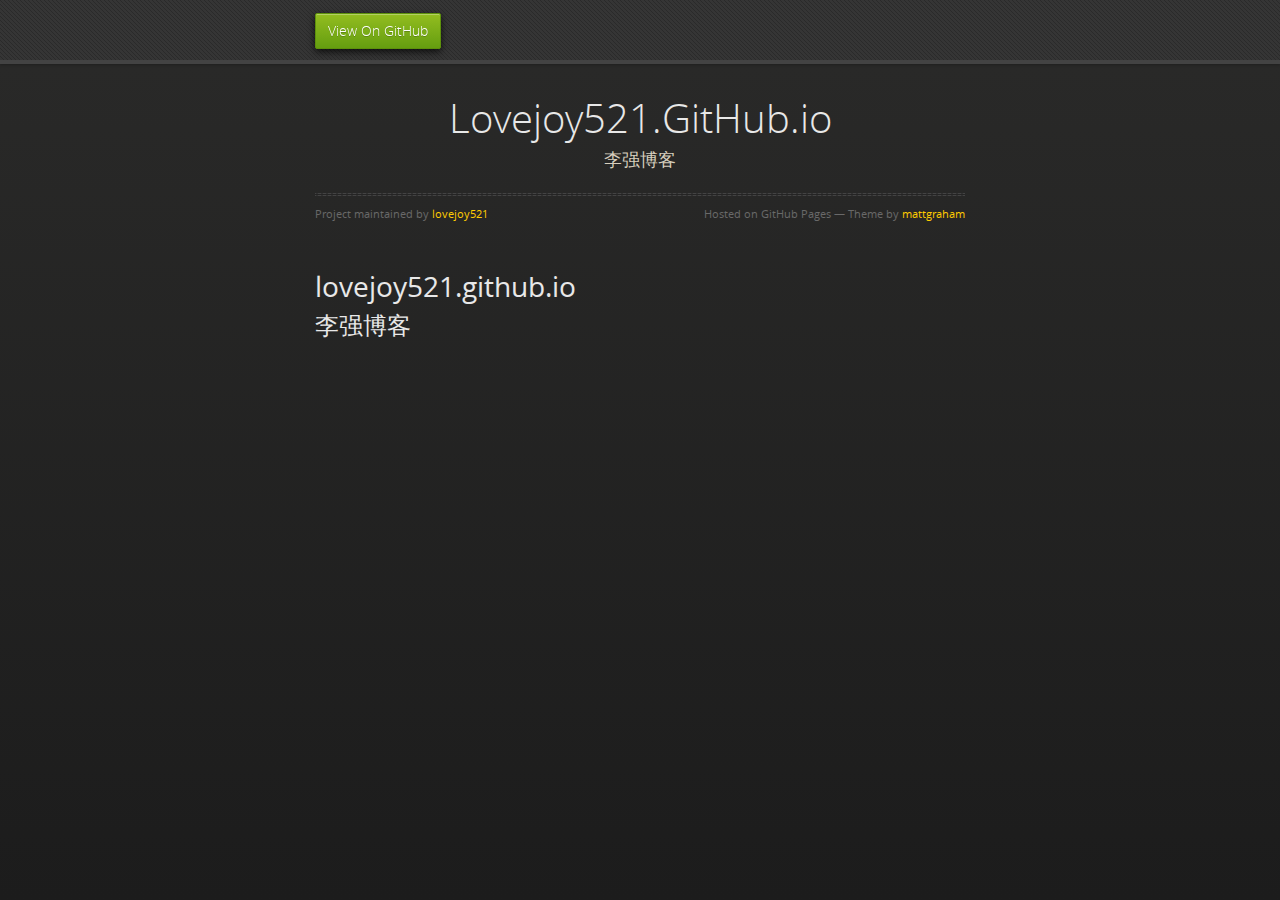
==== index.html @ 6740282b "Replace master branch with page content via GitHub" ====
<!doctype html>
<html>
  <head>
    <meta charset="utf-8">
    <meta http-equiv="X-UA-Compatible" content="chrome=1">
    <title>Lovejoy521.GitHub.io by lovejoy521</title>
    <link rel="stylesheet" href="stylesheets/styles.css">
    <link rel="stylesheet" href="stylesheets/github-dark.css">
    <script src="https://ajax.googleapis.com/ajax/libs/jquery/1.7.1/jquery.min.js"></script>
    <script src="javascripts/respond.js"></script>
    <!--[if lt IE 9]>
      <script src="//html5shiv.googlecode.com/svn/trunk/html5.js"></script>
    <![endif]-->
    <!--[if lt IE 8]>
    <link rel="stylesheet" href="stylesheets/ie.css">
    <![endif]-->
    <meta name="viewport" content="width=device-width, initial-scale=1, user-scalable=no">

  </head>
  <body>
      <div id="header">
        <nav>
          <li class="fork"><a href="https://github.com/lovejoy521">View On GitHub</a></li>
        </nav>
      </div><!-- end header -->

    <div class="wrapper">

      <section>
        <div id="title">
          <h1>Lovejoy521.GitHub.io</h1>
          <p>李强博客</p>
          <hr>
          <span class="credits left">Project maintained by <a href="https://github.com/lovejoy521">lovejoy521</a></span>
          <span class="credits right">Hosted on GitHub Pages &mdash; Theme by <a href="https://twitter.com/michigangraham">mattgraham</a></span>
        </div>

        <h1>
<a id="lovejoy521githubio" class="anchor" href="#lovejoy521githubio" aria-hidden="true"><span class="octicon octicon-link"></span></a>lovejoy521.github.io</h1>

<h2>
<a id="李强博客" class="anchor" href="#%E6%9D%8E%E5%BC%BA%E5%8D%9A%E5%AE%A2" aria-hidden="true"><span class="octicon octicon-link"></span></a>李强博客</h2>
      </section>

    </div>
    <!--[if !IE]><script>fixScale(document);</script><![endif]-->
    
  </body>
</html>
---- stylesheets/styles.css ----
@font-face {
  font-family: 'OpenSansLight';
  src: url("../fonts/OpenSans-Light-webfont.eot");
  src: url("../fonts/OpenSans-Light-webfont.eot?#iefix") format("embedded-opentype"), url("../fonts/OpenSans-Light-webfont.woff") format("woff"), url("../fonts/OpenSans-Light-webfont.ttf") format("truetype"), url("../fonts/OpenSans-Light-webfont.svg#OpenSansLight") format("svg");
  font-weight: normal;
  font-style: normal;
}

@font-face {
  font-family: 'OpenSansLightItalic';
  src: url("../fonts/OpenSans-LightItalic-webfont.eot");
  src: url("../fonts/OpenSans-LightItalic-webfont.eot?#iefix") format("embedded-opentype"), url("../fonts/OpenSans-LightItalic-webfont.woff") format("woff"), url("../fonts/OpenSans-LightItalic-webfont.ttf") format("truetype"), url("../fonts/OpenSans-LightItalic-webfont.svg#OpenSansLightItalic") format("svg");
  font-weight: normal;
  font-style: normal;
}

@font-face {
  font-family: 'OpenSansRegular';
  src: url("../fonts/OpenSans-Regular-webfont.eot");
  src: url("../fonts/OpenSans-Regular-webfont.eot?#iefix") format("embedded-opentype"), url("../fonts/OpenSans-Regular-webfont.woff") format("woff"), url("../fonts/OpenSans-Regular-webfont.ttf") format("truetype"), url("../fonts/OpenSans-Regular-webfont.svg#OpenSansRegular") format("svg");
  font-weight: normal;
  font-style: normal;
  -webkit-font-smoothing: antialiased;
}

@font-face {
  font-family: 'OpenSansItalic';
  src: url("../fonts/OpenSans-Italic-webfont.eot");
  src: url("../fonts/OpenSans-Italic-webfont.eot?#iefix") format("embedded-opentype"), url("../fonts/OpenSans-Italic-webfont.woff") format("woff"), url("../fonts/OpenSans-Italic-webfont.ttf") format("truetype"), url("../fonts/OpenSans-Italic-webfont.svg#OpenSansItalic") format("svg");
  font-weight: normal;
  font-style: normal;
  -webkit-font-smoothing: antialiased;
}

@font-face {
  font-family: 'OpenSansSemibold';
  src: url("../fonts/OpenSans-Semibold-webfont.eot");
  src: url("../fonts/OpenSans-Semibold-webfont.eot?#iefix") format("embedded-opentype"), url("../fonts/OpenSans-Semibold-webfont.woff") format("woff"), url("../fonts/OpenSans-Semibold-webfont.ttf") format("truetype"), url("../fonts/OpenSans-Semibold-webfont.svg#OpenSansSemibold") format("svg");
  font-weight: normal;
  font-style: normal;
  -webkit-font-smoothing: antialiased;
}

@font-face {
  font-family: 'OpenSansSemiboldItalic';
  src: url("../fonts/OpenSans-SemiboldItalic-webfont.eot");
  src: url("../fonts/OpenSans-SemiboldItalic-webfont.eot?#iefix") format("embedded-opentype"), url("../fonts/OpenSans-SemiboldItalic-webfont.woff") format("woff"), url("../fonts/OpenSans-SemiboldItalic-webfont.ttf") format("truetype"), url("../fonts/OpenSans-SemiboldItalic-webfont.svg#OpenSansSemiboldItalic") format("svg");
  font-weight: normal;
  font-style: normal;
  -webkit-font-smoothing: antialiased;
}

@font-face {
  font-family: 'OpenSansBold';
  src: url("../fonts/OpenSans-Bold-webfont.eot");
  src: url("../fonts/OpenSans-Bold-webfont.eot?#iefix") format("embedded-opentype"), url("../fonts/OpenSans-Bold-webfont.woff") format("woff"), url("../fonts/OpenSans-Bold-webfont.ttf") format("truetype"), url("../fonts/OpenSans-Bold-webfont.svg#OpenSansBold") format("svg");
  font-weight: normal;
  font-style: normal;
  -webkit-font-smoothing: antialiased;
}

@font-face {
  font-family: 'OpenSansBoldItalic';
  src: url("../fonts/OpenSans-BoldItalic-webfont.eot");
  src: url("../fonts/OpenSans-BoldItalic-webfont.eot?#iefix") format("embedded-opentype"), url("../fonts/OpenSans-BoldItalic-webfont.woff") format("woff"), url("../fonts/OpenSans-BoldItalic-webfont.ttf") format("truetype"), url("../fonts/OpenSans-BoldItalic-webfont.svg#OpenSansBoldItalic") format("svg");
  font-weight: normal;
  font-style: normal;
  -webkit-font-smoothing: antialiased;
}

/* normalize.css 2012-02-07T12:37 UTC - https://github.com/necolas/normalize.css */
/* =============================================================================
   HTML5 display definitions
   ========================================================================== */
/*
 * Corrects block display not defined in IE6/7/8/9 & FF3
 */
article,
aside,
details,
figcaption,
figure,
footer,
header,
hgroup,
nav,
section,
summary {
  display: block;
}

/*
 * Corrects inline-block display not defined in IE6/7/8/9 & FF3
 */
audio,
canvas,
video {
  display: inline-block;
  *display: inline;
  *zoom: 1;
}

/*
 * Prevents modern browsers from displaying 'audio' without controls
 */
audio:not([controls]) {
  display: none;
}

/*
 * Addresses styling for 'hidden' attribute not present in IE7/8/9, FF3, S4
 * Known issue: no IE6 support
 */
[hidden] {
  display: none;
}

/* =============================================================================
   Base
   ========================================================================== */
/*
 * 1. Corrects text resizing oddly in IE6/7 when body font-size is set using em units
 *    http://clagnut.com/blog/348/#c790
 * 2. Prevents iOS text size adjust after orientation change, without disabling user zoom
 *    www.456bereastreet.com/archive/201012/controlling_text_size_in_safari_for_ios_without_disabling_user_zoom/
 */
html {
  font-size: 100%;
  /* 1 */
  -webkit-text-size-adjust: 100%;
  /* 2 */
  -ms-text-size-adjust: 100%;
  /* 2 */
}

/*
 * Addresses font-family inconsistency between 'textarea' and other form elements.
 */
html,
button,
input,
select,
textarea {
  font-family: sans-serif;
}

/*
 * Addresses margins handled incorrectly in IE6/7
 */
body {
  margin: 0;
}

/* =============================================================================
   Links
   ========================================================================== */
/*
 * Addresses outline displayed oddly in Chrome
 */
a:focus {
  outline: thin dotted;
}

/*
 * Improves readability when focused and also mouse hovered in all browsers
 * people.opera.com/patrickl/experiments/keyboard/test
 */
a:hover,
a:active {
  outline: 0;
}

/* =============================================================================
   Typography
   ========================================================================== */
/*
 * Addresses font sizes and margins set differently in IE6/7
 * Addresses font sizes within 'section' and 'article' in FF4+, Chrome, S5
 */
h1 {
  font-size: 2em;
  margin: 0.67em 0;
}

h2 {
  font-size: 1.5em;
  margin: 0.83em 0;
}

h3 {
  font-size: 1.17em;
  margin: 1em 0;
}

h4 {
  font-size: 1em;
  margin: 1.33em 0;
}

h5 {
  font-size: 0.83em;
  margin: 1.67em 0;
}

h6 {
  font-size: 0.75em;
  margin: 2.33em 0;
}

/*
 * Addresses styling not present in IE7/8/9, S5, Chrome
 */
abbr[title] {
  border-bottom: 1px dotted;
}

/*
 * Addresses style set to 'bolder' in FF3+, S4/5, Chrome
*/
b,
strong {
  font-weight: bold;
}

blockquote {
  margin: 1em 40px;
}

/*
 * Addresses styling not present in S5, Chrome
 */
dfn {
  font-style: italic;
}

/*
 * Addresses styling not present in IE6/7/8/9
 */
mark {
  background: #ff0;
  color: #000;
}

/*
 * Addresses margins set differently in IE6/7
 */
p,
pre {
  margin: 1em 0;
}

/*
 * Corrects font family set oddly in IE6, S4/5, Chrome
 * en.wikipedia.org/wiki/User:Davidgothberg/Test59
 */
pre,
code,
kbd,
samp {
  font-family: monospace, serif;
  _font-family: 'courier new', monospace;
  font-size: 1em;
}

/*
 * 1. Addresses CSS quotes not supported in IE6/7
 * 2. Addresses quote property not supported in S4
 */
/* 1 */
q {
  quotes: none;
}

/* 2 */
q:before,
q:after {
  content: '';
  content: none;
}

small {
  font-size: 75%;
}

/*
 * Prevents sub and sup affecting line-height in all browsers
 * gist.github.com/413930
 */
sub,
sup {
  font-size: 75%;
  line-height: 0;
  position: relative;
  vertical-align: baseline;
}

sup {
  top: -0.5em;
}

sub {
  bottom: -0.25em;
}

/* =============================================================================
   Lists
   ========================================================================== */
/*
 * Addresses margins set differently in IE6/7
 */
dl,
menu,
ol,
ul {
  margin: 1em 0;
}

dd {
  margin: 0 0 0 40px;
}

/*
 * Addresses paddings set differently in IE6/7
 */
menu,
ol,
ul {
  padding: 0 0 0 40px;
}

/*
 * Corrects list images handled incorrectly in IE7
 */
nav ul,
nav ol {
  list-style: none;
  list-style-image: none;
}

/* =============================================================================
   Embedded content
   ========================================================================== */
/*
 * 1. Removes border when inside 'a' element in IE6/7/8/9, FF3
 * 2. Improves image quality when scaled in IE7
 *    code.flickr.com/blog/2008/11/12/on-ui-quality-the-little-things-client-side-image-resizing/
 */
img {
  border: 0;
  /* 1 */
  -ms-interpolation-mode: bicubic;
  /* 2 */
}

/*
 * Corrects overflow displayed oddly in IE9
 */
svg:not(:root) {
  overflow: hidden;
}

/* =============================================================================
   Figures
   ========================================================================== */
/*
 * Addresses margin not present in IE6/7/8/9, S5, O11
 */
figure {
  margin: 0;
}

/* =============================================================================
   Forms
   ========================================================================== */
/*
 * Corrects margin displayed oddly in IE6/7
 */
form {
  margin: 0;
}

/*
 * Define consistent border, margin, and padding
 */
fieldset {
  border: 1px solid #c0c0c0;
  margin: 0 2px;
  padding: 0.35em 0.625em 0.75em;
}

/*
 * 1. Corrects color not being inherited in IE6/7/8/9
 * 2. Corrects text not wrapping in FF3 
 * 3. Corrects alignment displayed oddly in IE6/7
 */
legend {
  border: 0;
  /* 1 */
  padding: 0;
  white-space: normal;
  /* 2 */
  *margin-left: -7px;
  /* 3 */
}

/*
 * 1. Corrects font size not being inherited in all browsers
 * 2. Addresses margins set differently in IE6/7, FF3+, S5, Chrome
 * 3. Improves appearance and consistency in all browsers
 */
button,
input,
select,
textarea {
  font-size: 100%;
  /* 1 */
  margin: 0;
  /* 2 */
  vertical-align: baseline;
  /* 3 */
  *vertical-align: middle;
  /* 3 */
}

/*
 * Addresses FF3/4 setting line-height on 'input' using !important in the UA stylesheet
 */
button,
input {
  line-height: normal;
  /* 1 */
}

/*
 * 1. Improves usability and consistency of cursor style between image-type 'input' and others
 * 2. Corrects inability to style clickable 'input' types in iOS
 * 3. Removes inner spacing in IE7 without affecting normal text inputs
 *    Known issue: inner spacing remains in IE6
 */
button,
input[type="button"],
input[type="reset"],
input[type="submit"] {
  cursor: pointer;
  /* 1 */
  -webkit-appearance: button;
  /* 2 */
  *overflow: visible;
  /* 3 */
}

/*
 * Re-set default cursor for disabled elements
 */
button[disabled],
input[disabled] {
  cursor: default;
}

/*
 * 1. Addresses box sizing set to content-box in IE8/9
 * 2. Removes excess padding in IE8/9
 * 3. Removes excess padding in IE7
      Known issue: excess padding remains in IE6
 */
input[type="checkbox"],
input[type="radio"] {
  box-sizing: border-box;
  /* 1 */
  padding: 0;
  /* 2 */
  *height: 13px;
  /* 3 */
  *width: 13px;
  /* 3 */
}

/*
 * 1. Addresses appearance set to searchfield in S5, Chrome
 * 2. Addresses box-sizing set to border-box in S5, Chrome (include -moz to future-proof)
 */
input[type="search"] {
  -webkit-appearance: textfield;
  /* 1 */
  -moz-box-sizing: content-box;
  -webkit-box-sizing: content-box;
  /* 2 */
  box-sizing: content-box;
}

/*
 * Removes inner padding and search cancel button in S5, Chrome on OS X
 */
input[type="search"]::-webkit-search-decoration,
input[type="search"]::-webkit-search-cancel-button {
  -webkit-appearance: none;
}

/*
 * Removes inner padding and border in FF3+
 * www.sitepen.com/blog/2008/05/14/the-devils-in-the-details-fixing-dojos-toolbar-buttons/
 */
button::-moz-focus-inner,
input::-moz-focus-inner {
  border: 0;
  padding: 0;
}

/*
 * 1. Removes default vertical scrollbar in IE6/7/8/9
 * 2. Improves readability and alignment in all browsers
 */
textarea {
  overflow: auto;
  /* 1 */
  vertical-align: top;
  /* 2 */
}

/* =============================================================================
   Tables
   ========================================================================== */
/*
 * Remove most spacing between table cells
 */
table {
  border-collapse: collapse;
  border-spacing: 0;
}

body {
  padding: 0px 0 20px 0px;
  margin: 0px;
  font: 14px/1.5 "OpenSansRegular", "Helvetica Neue", Helvetica, Arial, sans-serif;
  color: #f0e7d5;
  font-weight: normal;
  background: #252525;
  background-attachment: fixed !important;
  background: -webkit-gradient(linear, 50% 0%, 50% 100%, color-stop(0%, #2a2a29), color-stop(100%, #1c1c1c));
  background: -webkit-linear-gradient(#2a2a29, #1c1c1c);
  background: -moz-linear-gradient(#2a2a29, #1c1c1c);
  background: -o-linear-gradient(#2a2a29, #1c1c1c);
  background: -ms-linear-gradient(#2a2a29, #1c1c1c);
  background: linear-gradient(#2a2a29, #1c1c1c);
}

h1, h2, h3, h4, h5, h6 {
  color: #e8e8e8;
  margin: 0 0 10px;
  font-family: 'OpenSansRegular', "Helvetica Neue", Helvetica, Arial, sans-serif;
  font-weight: normal;
}

p, ul, ol, table, pre, dl {
  margin: 0 0 20px;
}

h1, h2, h3 {
  line-height: 1.1;
}

h1 {
  font-size: 28px;
}

h2 {
  font-size: 24px;
}

h4, h5, h6 {
  color: #e8e8e8;
}

h3 {
  font-size: 18px;
  line-height: 24px;
  font-family: 'OpenSansRegular', "Helvetica Neue", Helvetica, Arial, sans-serif !important;
  font-weight: normal;
  color: #b6b6b6;
}

a {
  color: #ffcc00;
  font-weight: 400;
  text-decoration: none;
}
a:hover {
  color: #ffeb9b;
}

a small {
  font-size: 11px;
  color: #666;
  margin-top: -0.6em;
  display: block;
}

ul {
  list-style-image: url("../images/bullet.png");
}

strong {
  font-family: 'OpenSansBold', "Helvetica Neue", Helvetica, Arial, sans-serif !important;
  font-weight: normal;
}

.wrapper {
  max-width: 650px;
  margin: 0 auto;
  position: relative;
  padding: 0 20px;
}

section img {
  max-width: 100%;
}

blockquote {
  border-left: 3px solid #ffcc00;
  margin: 0;
  padding: 0 0 0 20px;
  font-style: italic;
}

code {
  font-family: "Lucida Sans", Monaco, Bitstream Vera Sans Mono, Lucida Console, Terminal;
  color: #efefef;
  font-size: 13px;
  margin: 0 4px;
  padding: 4px 6px;
  -moz-border-radius: 2px;
  -webkit-border-radius: 2px;
  -o-border-radius: 2px;
  -ms-border-radius: 2px;
  -khtml-border-radius: 2px;
  border-radius: 2px;
}

pre {
  padding: 8px 15px;
  background: #191919;
  -moz-border-radius: 2px;
  -webkit-border-radius: 2px;
  -o-border-radius: 2px;
  -ms-border-radius: 2px;
  -khtml-border-radius: 2px;
  border-radius: 2px;
  border: 1px solid #121212;
  -moz-box-shadow: inset 0 1px 3px rgba(0, 0, 0, 0.3);
  -webkit-box-shadow: inset 0 1px 3px rgba(0, 0, 0, 0.3);
  -o-box-shadow: inset 0 1px 3px rgba(0, 0, 0, 0.3);
  box-shadow: inset 0 1px 3px rgba(0, 0, 0, 0.3);
  overflow: auto;
  overflow-y: hidden;
}
pre code {
  color: #efefef;
  text-shadow: 0px 1px 0px #000;
  margin: 0;
  padding: 0;
}

table {
  width: 100%;
  border-collapse: collapse;
}

th {
  text-align: left;
  padding: 5px 10px;
  border-bottom: 1px solid #434343;
  color: #b6b6b6;
  font-family: 'OpenSansSemibold', "Helvetica Neue", Helvetica, Arial, sans-serif !important;
  font-weight: normal;
}

td {
  text-align: left;
  padding: 5px 10px;
  border-bottom: 1px solid #434343;
}

hr {
  border: 0;
  outline: none;
  height: 3px;
  background: transparent url("../images/hr.gif") center center repeat-x;
  margin: 0 0 20px;
}

dt {
  color: #F0E7D5;
  font-family: 'OpenSansSemibold', "Helvetica Neue", Helvetica, Arial, sans-serif !important;
  font-weight: normal;
}

#header {
  z-index: 100;
  left: 0;
  top: 0px;
  height: 60px;
  width: 100%;
  position: fixed;
  background: url(../images/nav-bg.gif) #353535;
  border-bottom: 4px solid #434343;
  -moz-box-shadow: 0px 1px 3px rgba(0, 0, 0, 0.25);
  -webkit-box-shadow: 0px 1px 3px rgba(0, 0, 0, 0.25);
  -o-box-shadow: 0px 1px 3px rgba(0, 0, 0, 0.25);
  box-shadow: 0px 1px 3px rgba(0, 0, 0, 0.25);
}
#header nav {
  max-width: 650px;
  margin: 0 auto;
  padding: 0 10px;
  background: blue;
  margin: 6px auto;
}
#header nav li {
  font-family: 'OpenSansLight', "Helvetica Neue", Helvetica, Arial, sans-serif;
  font-weight: normal;
  list-style: none;
  display: inline;
  color: white;
  line-height: 50px;
  text-shadow: 0px 1px 0px rgba(0, 0, 0, 0.2);
  font-size: 14px;
}
#header nav li a {
  color: white;
  border: 1px solid #5d910b;
  background: -webkit-gradient(linear, 50% 0%, 50% 100%, color-stop(0%, #93bd20), color-stop(100%, #659e10));
  background: -webkit-linear-gradient(#93bd20, #659e10);
  background: -moz-linear-gradient(#93bd20, #659e10);
  background: -o-linear-gradient(#93bd20, #659e10);
  background: -ms-linear-gradient(#93bd20, #659e10);
  background: linear-gradient(#93bd20, #659e10);
  -moz-border-radius: 2px;
  -webkit-border-radius: 2px;
  -o-border-radius: 2px;
  -ms-border-radius: 2px;
  -khtml-border-radius: 2px;
  border-radius: 2px;
  -moz-box-shadow: inset 0px 1px 0px rgba(255, 255, 255, 0.3), 0px 3px 7px rgba(0, 0, 0, 0.7);
  -webkit-box-shadow: inset 0px 1px 0px rgba(255, 255, 255, 0.3), 0px 3px 7px rgba(0, 0, 0, 0.7);
  -o-box-shadow: inset 0px 1px 0px rgba(255, 255, 255, 0.3), 0px 3px 7px rgba(0, 0, 0, 0.7);
  box-shadow: inset 0px 1px 0px rgba(255, 255, 255, 0.3), 0px 3px 7px rgba(0, 0, 0, 0.7);
  background-color: #93bd20;
  padding: 10px 12px;
  margin-top: 6px;
  line-height: 14px;
  font-size: 14px;
  display: inline-block;
  text-align: center;
}
#header nav li a:hover {
  background: -webkit-gradient(linear, 50% 0%, 50% 100%, color-stop(0%, #749619), color-stop(100%, #527f0e));
  background: -webkit-linear-gradient(#749619, #527f0e);
  background: -moz-linear-gradient(#749619, #527f0e);
  background: -o-linear-gradient(#749619, #527f0e);
  background: -ms-linear-gradient(#749619, #527f0e);
  background: linear-gradient(#749619, #527f0e);
  background-color: #659e10;
  border: 1px solid #527f0e;
  -moz-box-shadow: inset 0px 1px 1px rgba(0, 0, 0, 0.2), 0px 1px 0px rgba(0, 0, 0, 0);
  -webkit-box-shadow: inset 0px 1px 1px rgba(0, 0, 0, 0.2), 0px 1px 0px rgba(0, 0, 0, 0);
  -o-box-shadow: inset 0px 1px 1px rgba(0, 0, 0, 0.2), 0px 1px 0px rgba(0, 0, 0, 0);
  box-shadow: inset 0px 1px 1px rgba(0, 0, 0, 0.2), 0px 1px 0px rgba(0, 0, 0, 0);
}
#header nav li.fork {
  float: left;
  margin-left: 0px;
}
#header nav li.downloads {
  float: right;
  margin-left: 6px;
}
#header nav li.title {
  float: right;
  margin-right: 10px;
  font-size: 11px;
}

section {
  max-width: 650px;
  padding: 30px 0px 50px 0px;
  margin: 20px 0;
  margin-top: 70px;
}
section #title {
  border: 0;
  outline: none;
  margin: 0 0 50px 0;
  padding: 0 0 5px 0;
}
section #title h1 {
  font-family: 'OpenSansLight', "Helvetica Neue", Helvetica, Arial, sans-serif;
  font-weight: normal;
  font-size: 40px;
  text-align: center;
  line-height: 36px;
}
section #title p {
  color: #d7cfbe;
  font-family: 'OpenSansLight', "Helvetica Neue", Helvetica, Arial, sans-serif;
  font-weight: normal;
  font-size: 18px;
  text-align: center;
}
section #title .credits {
  font-size: 11px;
  font-family: 'OpenSansRegular', "Helvetica Neue", Helvetica, Arial, sans-serif;
  font-weight: normal;
  color: #696969;
  margin-top: -10px;
}
section #title .credits.left {
  float: left;
}
section #title .credits.right {
  float: right;
}

@media print, screen and (max-width: 720px) {
  #title .credits {
    display: block;
    width: 100%;
    line-height: 30px;
    text-align: center;
  }
  #title .credits .left {
    float: none;
    display: block;
  }
  #title .credits .right {
    float: none;
    display: block;
  }
}
@media print, screen and (max-width: 480px) {
  #header {
    margin-top: -20px;
  }

  section {
    margin-top: 40px;
  }

  nav {
    display: none;
  }
}
---- stylesheets/github-dark.css ----
/*
   Copyright 2014 GitHub Inc.

   Licensed under the Apache License, Version 2.0 (the "License");
   you may not use this file except in compliance with the License.
   You may obtain a copy of the License at

       http://www.apache.org/licenses/LICENSE-2.0

   Unless required by applicable law or agreed to in writing, software
   distributed under the License is distributed on an "AS IS" BASIS,
   WITHOUT WARRANTIES OR CONDITIONS OF ANY KIND, either express or implied.
   See the License for the specific language governing permissions and
   limitations under the License.

*/

.pl-c /* comment */ {
  color: #969896;
}

.pl-c1      /* constant, markup.raw, meta.diff.header, meta.module-reference, meta.property-name, support, support.constant, support.variable, variable.other.constant */,
.pl-s .pl-v /* string variable */ {
  color: #0099cd;
}

.pl-e  /* entity */,
.pl-en /* entity.name */ {
  color: #9774cb;
}

.pl-s .pl-s1 /* string source */,
.pl-smi      /* storage.modifier.import, storage.modifier.package, storage.type.java, variable.other, variable.parameter.function */ {
  color: #ddd;
}

.pl-ent /* entity.name.tag */ {
  color: #7bcc72;
}

.pl-k /* keyword, storage, storage.type */ {
  color: #cc2372;
}

.pl-pds              /* punctuation.definition.string, string.regexp.character-class */,
.pl-s                /* string */,
.pl-s .pl-pse .pl-s1 /* string punctuation.section.embedded source */,
.pl-sr               /* string.regexp */,
.pl-sr .pl-cce       /* string.regexp constant.character.escape */,
.pl-sr .pl-sra       /* string.regexp string.regexp.arbitrary-repitition */,
.pl-sr .pl-sre       /* string.regexp source.ruby.embedded */ {
  color: #3c66e2;
}

.pl-v /* variable */ {
  color: #fb8764;
}

.pl-id /* invalid.deprecated */ {
  color: #e63525;
}

.pl-ii /* invalid.illegal */ {
  background-color: #e63525;
  color: #f8f8f8;
}

.pl-sr .pl-cce /* string.regexp constant.character.escape */ {
  color: #7bcc72;
  font-weight: bold;
}

.pl-ml /* markup.list */ {
  color: #c26b2b;
}

.pl-mh        /* markup.heading */,
.pl-mh .pl-en /* markup.heading entity.name */,
.pl-ms        /* meta.separator */ {
  color: #264ec5;
  font-weight: bold;
}

.pl-mq /* markup.quote */ {
  color: #00acac;
}

.pl-mi /* markup.italic */ {
  color: #ddd;
  font-style: italic;
}

.pl-mb /* markup.bold */ {
  color: #ddd;
  font-weight: bold;
}

.pl-md /* markup.deleted, meta.diff.header.from-file */ {
  background-color: #ffecec;
  color: #bd2c00;
}

.pl-mi1 /* markup.inserted, meta.diff.header.to-file */ {
  background-color: #eaffea;
  color: #55a532;
}

.pl-mdr /* meta.diff.range */ {
  color: #9774cb;
  font-weight: bold;
}

.pl-mo /* meta.output */ {
  color: #264ec5;
}
---- stylesheets/ie.css ----
nav {
  display: none;
}
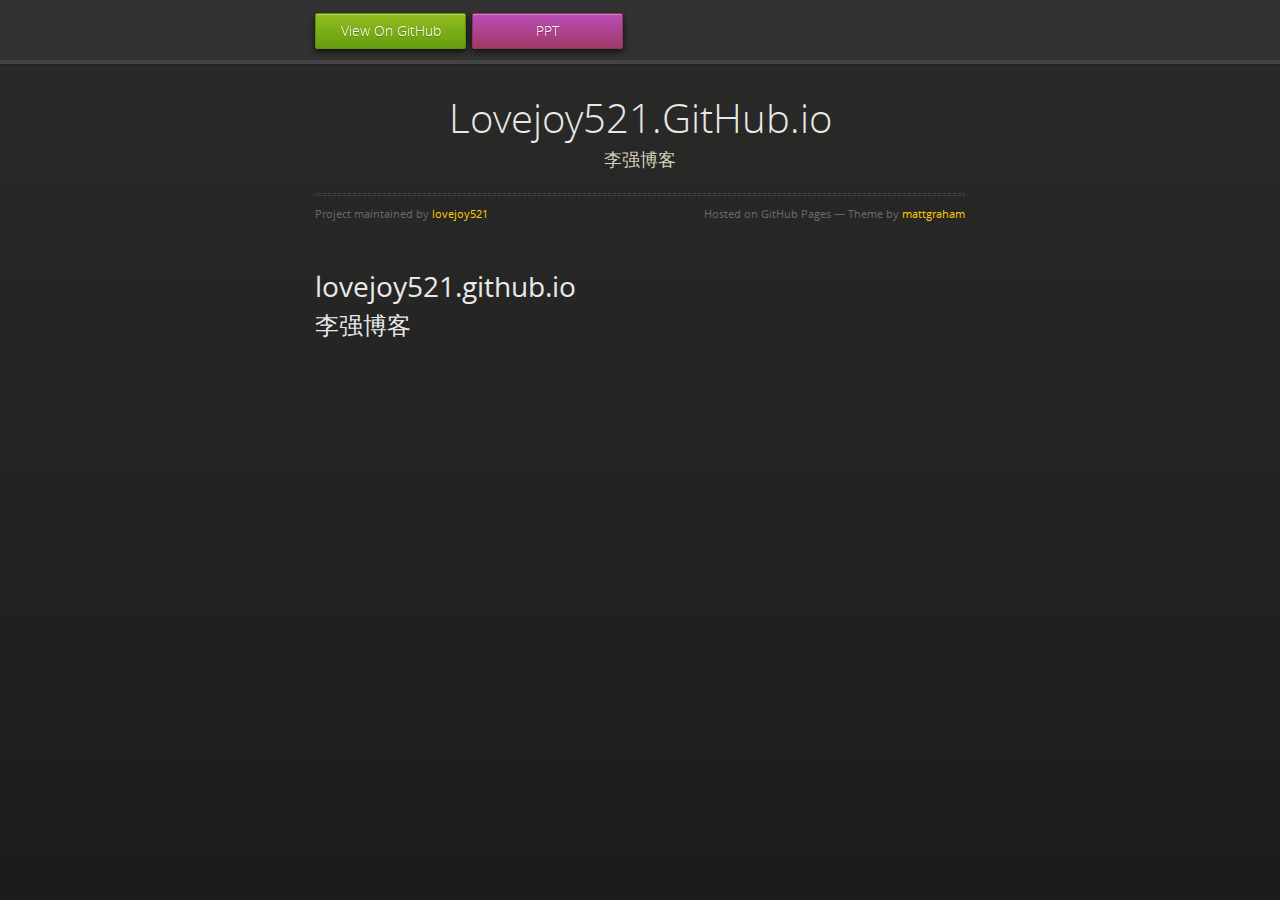
==== commit 074d29c1: "Add a "PPT" button and change its css." ====
--- a/index.html
+++ b/index.html
@@ -3,7 +3,7 @@
   <head>
     <meta charset="utf-8">
     <meta http-equiv="X-UA-Compatible" content="chrome=1">
-    <title>Lovejoy521.GitHub.io by lovejoy521</title>
+    <title>博客&nbsp;李强&nbsp;Lovejoy521</title>
     <link rel="stylesheet" href="stylesheets/styles.css">
     <link rel="stylesheet" href="stylesheets/github-dark.css">
     <script src="https://ajax.googleapis.com/ajax/libs/jquery/1.7.1/jquery.min.js"></script>
@@ -21,6 +21,7 @@
       <div id="header">
         <nav>
           <li class="fork"><a href="https://github.com/lovejoy521">View On GitHub</a></li>
+          <li class="fork"><a id="ppt" href="ppt/ppt_nav.html">PPT</a></li>
         </nav>
       </div><!-- end header -->
 
--- a/stylesheets/styles.css
+++ b/stylesheets/styles.css
@@ -724,6 +724,7 @@
   line-height: 50px;
   text-shadow: 0px 1px 0px rgba(0, 0, 0, 0.2);
   font-size: 14px;
+  margin-right: 6px;
 }
 #header nav li a {
   color: white;
@@ -751,6 +752,17 @@
   font-size: 14px;
   display: inline-block;
   text-align: center;
+  width: 125px;
+}
+#header nav li #ppt{
+  border: 1px solid #913461;
+  background: -webkit-gradient(linear, 50% 0%, 50% 100%, color-stop(0%, #bd4db7), color-stop(100%, #9e3966));
+  background: -webkit-linear-gradient(#bd4db7, #9e3966);
+  background: -moz-linear-gradient(#bd4db7, #9e3966);
+  background: -o-linear-gradient(#bd4db7, #9e3966);
+  background: -ms-linear-gradient(#bd4db7, #9e3966);
+  background: linear-gradient(#bd4db7, #9e3966);
+  background-color: #bd4db7;
 }
 #header nav li a:hover {
   background: -webkit-gradient(linear, 50% 0%, 50% 100%, color-stop(0%, #749619), color-stop(100%, #527f0e));
@@ -765,6 +777,16 @@
   -webkit-box-shadow: inset 0px 1px 1px rgba(0, 0, 0, 0.2), 0px 1px 0px rgba(0, 0, 0, 0);
   -o-box-shadow: inset 0px 1px 1px rgba(0, 0, 0, 0.2), 0px 1px 0px rgba(0, 0, 0, 0);
   box-shadow: inset 0px 1px 1px rgba(0, 0, 0, 0.2), 0px 1px 0px rgba(0, 0, 0, 0);
+}
+#header nav li #ppt:hover{
+  background: -webkit-gradient(linear, 50% 0%, 50% 100%, color-stop(0%, #bd44a3), color-stop(100%, #712453));
+  background: -webkit-linear-gradient(#bd44a3, #712453);
+  background: -moz-linear-gradient(#bd44a3, #712453);
+  background: -o-linear-gradient(#bd44a3, #712453);
+  background: -ms-linear-gradient(#bd44a3, #712453);
+  background: linear-gradient(#bd44a3, #712453);
+  background-color: #9e3f84;
+  border: 1px solid #712453;
 }
 #header nav li.fork {
   float: left;
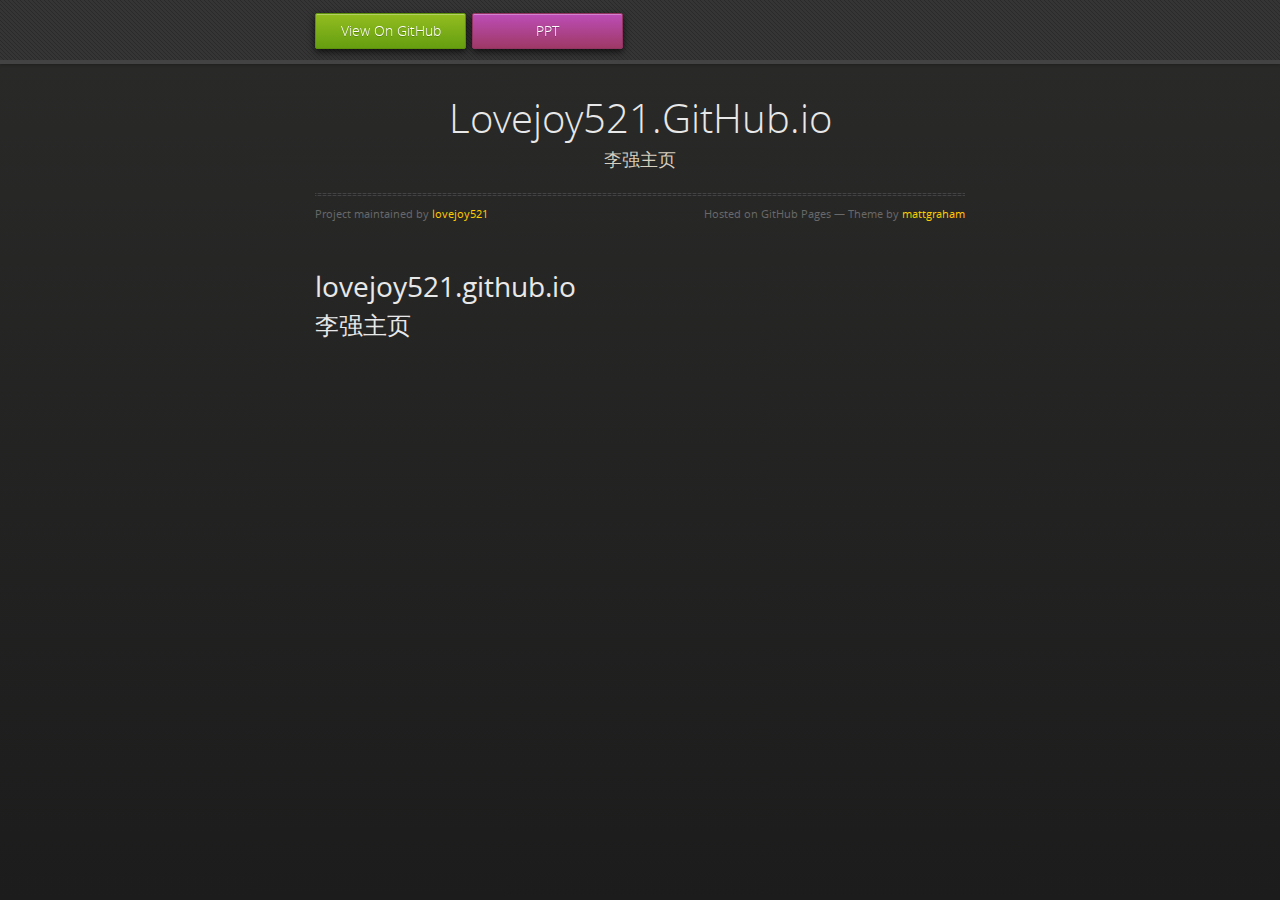
==== commit 02316638: "Change the "blog" to "page"" ====
--- a/index.html
+++ b/index.html
@@ -3,7 +3,7 @@
   <head>
     <meta charset="utf-8">
     <meta http-equiv="X-UA-Compatible" content="chrome=1">
-    <title>博客&nbsp;李强&nbsp;Lovejoy521</title>
+    <title>主页&nbsp;李强&nbsp;Lovejoy521</title>
     <link rel="stylesheet" href="stylesheets/styles.css">
     <link rel="stylesheet" href="stylesheets/github-dark.css">
     <script src="https://ajax.googleapis.com/ajax/libs/jquery/1.7.1/jquery.min.js"></script>
@@ -30,7 +30,7 @@
       <section>
         <div id="title">
           <h1>Lovejoy521.GitHub.io</h1>
-          <p>李强博客</p>
+          <p>李强主页</p>
           <hr>
           <span class="credits left">Project maintained by <a href="https://github.com/lovejoy521">lovejoy521</a></span>
           <span class="credits right">Hosted on GitHub Pages &mdash; Theme by <a href="https://twitter.com/michigangraham">mattgraham</a></span>
@@ -40,7 +40,7 @@
 <a id="lovejoy521githubio" class="anchor" href="#lovejoy521githubio" aria-hidden="true"><span class="octicon octicon-link"></span></a>lovejoy521.github.io</h1>
 
 <h2>
-<a id="李强博客" class="anchor" href="#%E6%9D%8E%E5%BC%BA%E5%8D%9A%E5%AE%A2" aria-hidden="true"><span class="octicon octicon-link"></span></a>李强博客</h2>
+<a id="李强主页" class="anchor" href="#%E6%9D%8E%E5%BC%BA%E5%8D%9A%E5%AE%A2" aria-hidden="true"><span class="octicon octicon-link"></span></a>李强主页</h2>
       </section>
 
     </div>
